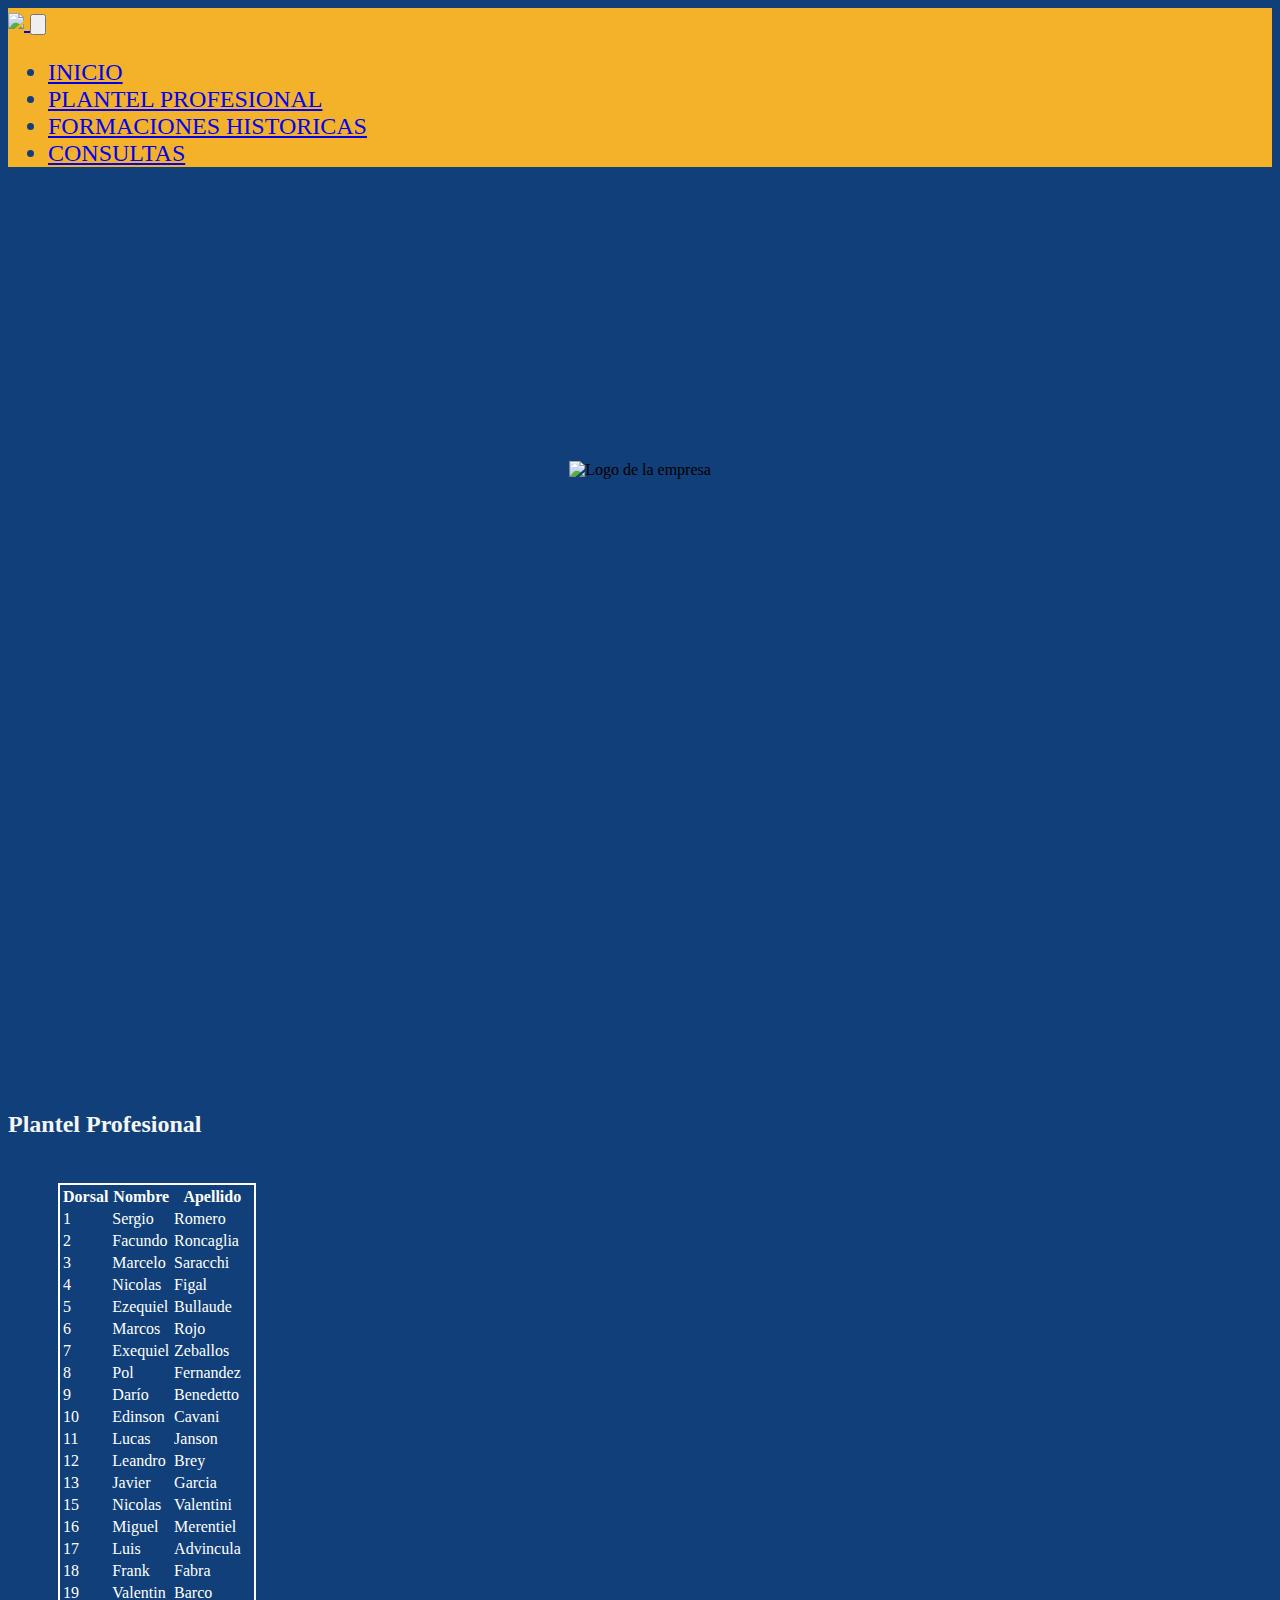
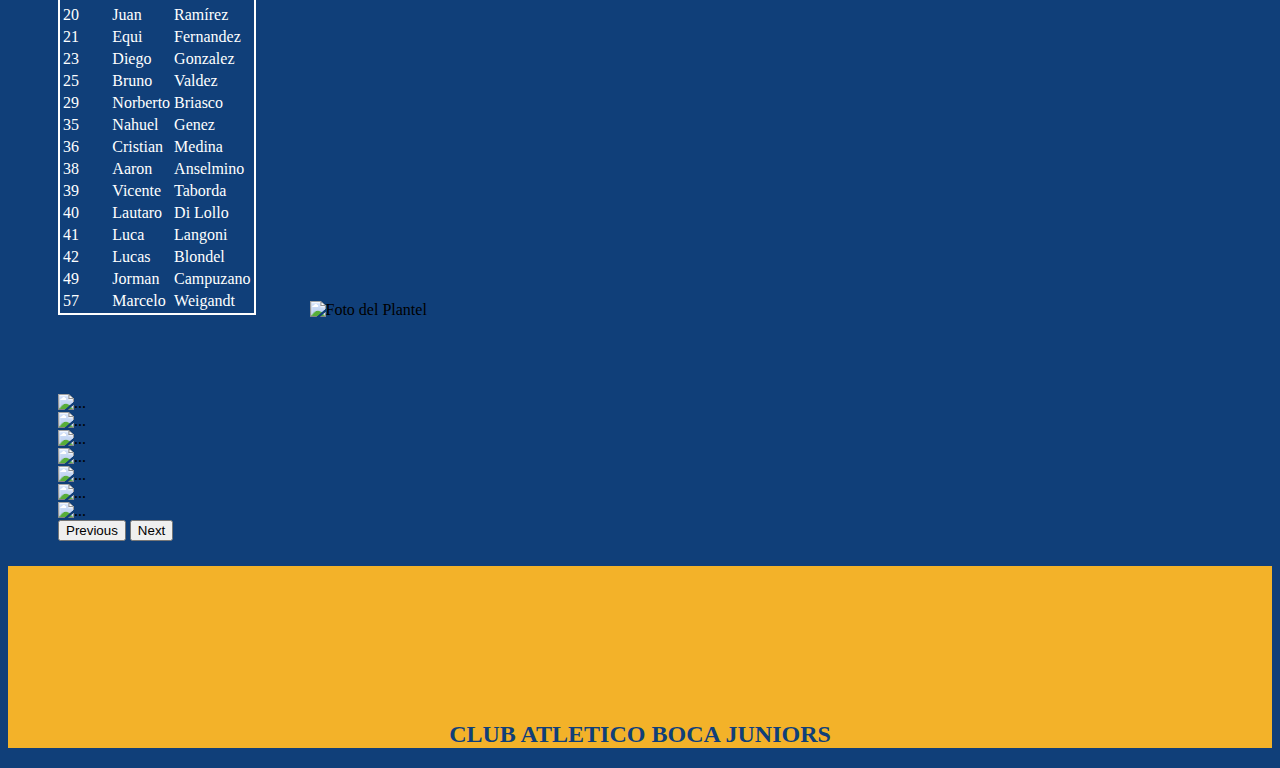
==== index.html @ fd546c34 "2oiwfpoq" ====
<!DOCTYPE html>
<html lang="en">
<head>
    <meta charset="UTF-8">
    <meta name="viewport" content="width=device-width, initial-scale=1.0">
    <title>Document</title>
    <link href="https://cdn.jsdelivr.net/npm/bootstrap@5.3.2/dist/css/bootstrap.min.css" rel="stylesheet" integrity="sha384-T3c6CoIi6uLrA9TneNEoa7RxnatzjcDSCmG1MXxSR1GAsXEV/Dwwykc2MPK8M2HN" crossorigin="anonymous">
    <link rel="preconnect" href="https://fonts.googleapis.com">
    <link rel="preconnect" href="https://fonts.gstatic.com" crossorigin>
    <link href="https://fonts.googleapis.com/css2?family=Bevan&display=swap" rel="stylesheet">
    <link rel="stylesheet" href="Style.css">
    <script src="https://kit.fontawesome.com/20dbc68d3e.js" crossorigin="anonymous"></script>
</head>
<body>
    <header>
        <nav class="navbar navbar-expand-lg #f3b229" id="navegador">
            <div class="container-fluid">
              <a class="navbar-brand" href="./index.html" aria-current="page">
                <img src="https://logodownload.org/wp-content/uploads/2016/10/boca-juniors-logo-escudo-0.png" width="60px"> </a>
              <button class="navbar-toggler" type="button" data-bs-toggle="collapse" data-bs-target="#navbarNavDropdown" aria-controls="navbarNavDropdown" aria-expanded="false" aria-label="Toggle navigation">
                <span class="navbar-toggler-icon"> <img src="" alt="" class="icono"></span>
              </button>
              <div class="collapse navbar-collapse" id="navbarNavDropdown">
                <ul class="navbar-nav" id="lista">
                  <li class="nav-item">
                    <a class="nav-link" href="#titulo">INICIO</a>
                  </li>
                  <li class="nav-item">
                    <a class="nav-link" href="#TabladeJugadores">PLANTEL PROFESIONAL</a>
                  </li>
                  <li class="nav-item">
                    <a class="nav-link" href="#carouselExampleAutoplaying">FORMACIONES HISTORICAS</a>
                  </li>
                  <li class="nav-item">
                    <a class="nav-link" href="#contacto" >CONSULTAS</a>
                  </li>
                </ul>
              </div>
            </div>
          </nav>
          
    </header>
    <main>
        

        <div id="inicio" class="video-container">
          <video autoplay loop muted>
            <source src="La Bombonera - Drone FPV.mp4" type="video/mp4">
          </video>
          <img src="https://logodownload.org/wp-content/uploads/2016/10/boca-juniors-logo-escudo-0.png" alt="Logo de la empresa" class="escudoboca">
        <div class="content">
        </div>
        </div>
        

        <h2>Plantel Profesional</h2> 
        <div id="TabladeJugadores">
          
            <table id="tablajugadores">
                <tr>
                    <th>Dorsal</th>
                    <th>Nombre</th>
                    <th>Apellido</th>
                </tr>
                <tr>
                    <td>1</td>
                    <td>Sergio</td>
                    <td>Romero</td>
                </tr>
                <tr>
                    <td>2</td>
                    <td>Facundo</td>
                    <td>Roncaglia</td>
                </tr>
                <tr>
                    <td>3</td>
                    <td>Marcelo</td>
                    <td>Saracchi</td>
                </tr>
                <tr>
                    <td>4</td>
                    <td>Nicolas</td>
                    <td>Figal</td>
                </tr>
                <tr>
                    <td>5</td>
                    <td>Ezequiel</td>
                    <td>Bullaude</td>
                </tr>
                <tr>
                    <td>6</td>
                    <td>Marcos</td>
                    <td>Rojo</td>
                </tr>
                <tr>
                    <td>7</td>
                    <td>Exequiel</td>
                    <td>Zeballos</td>
                </tr>
                <tr>
                    <td>8</td>
                    <td>Pol</td>
                    <td>Fernandez</td>
                </tr>
                <tr>
                    <td>9</td>
                    <td>Darío</td>
                    <td>Benedetto</td>
                </tr>
                <tr>
                    <td>10</td>
                    <td>Edinson</td>
                    <td>Cavani</td>
                </tr>
                <tr>
                    <td>11</td>
                    <td>Lucas</td>
                    <td>Janson</td>
                </tr>
                <tr>
                    <td>12</td>
                    <td>Leandro</td>
                    <td>Brey</td>
                </tr>
                <tr>
                    <td>13</td>
                    <td>Javier</td>
                    <td>Garcia</td>
                </tr>
                <tr>
                    <td>15</td>
                    <td>Nicolas</td>
                    <td>Valentini</td>
                </tr>
                <tr>
                    <td>16</td>
                    <td>Miguel</td>
                    <td>Merentiel</td>
                </tr>
                <tr>
                    <td>17</td>
                    <td>Luis</td>
                    <td>Advincula</td>
                </tr>
                <tr>
                    <td>18</td>
                    <td>Frank</td>
                    <td>Fabra</td>
                </tr>
                <tr>
                    <td>19</td>
                    <td>Valentin</td>
                    <td>Barco</td>
                </tr>
                <tr>
                    <td>20</td>
                    <td>Juan</td>
                    <td>Ramírez</td>
                </tr>
                <tr>
                    <td>21</td>
                    <td>Equi</td>
                    <td>Fernandez</td>
                </tr>
                <tr>
                    <td>23</td>
                    <td>Diego</td>
                    <td>Gonzalez</td>
                </tr>
                <tr>
                    <td>25</td>
                    <td>Bruno</td>
                    <td>Valdez</td>
                </tr>
                <tr>
                    <td>29</td>
                    <td>Norberto</td>
                    <td>Briasco</td>
                </tr>
                <tr>
                    <td>35</td>
                    <td>Nahuel</td>
                    <td>Genez</td>
                </tr>
                <tr>
                    <td>36</td>
                    <td>Cristian</td>
                    <td>Medina</td>
                </tr>
                <tr>
                    <td>38</td>
                    <td>Aaron</td>
                    <td>Anselmino</td>
                </tr>
                <tr>
                    <td>39</td>
                    <td>Vicente</td>
                    <td>Taborda</td>
                </tr>
                <tr>
                    <td>40</td>
                    <td>Lautaro</td>
                    <td>Di Lollo</td>
                </tr>
                <tr>
                    <td>41</td>
                    <td>Luca</td>
                    <td>Langoni</td>
                </tr>
                <tr>
                    <td>42</td>
                    <td>Lucas</td>
                    <td>Blondel</td>
                </tr>
                <tr>
                    <td>49</td>
                    <td>Jorman</td>
                    <td>Campuzano</td>
                </tr>
                <tr>
                    <td>57</td>
                    <td>Marcelo</td>
                    <td>Weigandt</td>
                </tr>
            </table>
        </div>
     
        <!DOCTYPE html>
        <html>
        <head>
            <link rel="stylesheet" type="text/css" href="estilos.css">
        </head>

      
        </html>
        
        
        <div id="fotoplantel">
            <img src="https://image-service.onefootball.com/transform?w=280&h=210&dpr=2&image=https%3A%2F%2Fwww.vermouth-deportivo.com.ar%2Fwp-content%2Fuploads%2F2023%2F08%2Fboca-juniors-v-nacional-copa-conmebol-libertadores-2023-2-scaled.jpg" width="75%" alt="Foto del Plantel">
        </div>
           

        <div id="carouselExampleAutoplaying" class="carousel slide" data-bs-ride="carousel">
            <div class="carousel-inner">
              <div class="carousel-item active">
                <img src="https://cdn.conmebol.com/wp-content/uploads/2015/09/boca-1977_0.jpg" class="d-block w-100" alt="...">
              </div>
              <div class="carousel-item">
                <img src="https://i.pinimg.com/1200x/3f/75/dc/3f75dc96155edd0bbe3c5abb3e5bf4a8.jpg" class="d-block w-100" alt="...">
              </div>
              <div class="carousel-item">
                <img src="https://i.pinimg.com/736x/7d/07/ef/7d07effb9e23d134e945b3466b93e6ca.jpg" class="d-block w-100" alt="...">
              </div>
              <div class="carousel-item">
                <img src="https://images.clarin.com/2019/11/28/los-titulares-de-boca-ante___1dLAJt5g_720x0__1.jpg" class="d-block w-100" alt="...">
              </div>
              <div class="carousel-item">
                <img src="https://i.pinimg.com/originals/03/0d/3e/030d3e77a7a8af633bf77189cc0f2a84.jpg" class="d-block w-100" alt="...">
              </div>
              <div class="carousel-item">
                <img src="https://www.cronica.com.ar/__export/1593629869973/sites/cronica/img/2020/07/01/dw48lktxgaa8uz8_crop1593629869391.jpg_675828847.jpg" class="d-block w-100" alt="...">
              </div>
              <div class="carousel-item">
                <img src="https://www.ole.com.ar/2018/03/31/Hyvaha05G_1200x630.jpg" class="d-block w-100" alt="...">
              </div>
            </div>
            <button class="carousel-control-prev" type="button" data-bs-target="#carouselExampleAutoplaying" data-bs-slide="prev">
              <span class="carousel-control-prev-icon" aria-hidden="true"></span>
              <span class="visually-hidden">Previous</span>
            </button>
            <button class="carousel-control-next" type="button" data-bs-target="#carouselExampleAutoplaying" data-bs-slide="next">
              <span class="carousel-control-next-icon" aria-hidden="true"></span>
              <span class="visually-hidden">Next</span>
            </button>
          </div>


    </main>
    <footer id="Footer">
        

        <div class="redes-conteiner">
          <ul>
            <li>
              <a href="https://www.instagram.com/bocajrsoficial/" target="_blank" class="instagram">
                <i class="fa-brands fa-instagram"></i>
              </a>
            </li>
            <li>
              <a href="https://www.facebook.com/BocaJuniors/?locale=es_LA" target="_blank" class="facebook">
                <i class="fa-brands fa-facebook-f"></i>
              </a>
            </li>
            <li>
              <a href="https://web.whatsapp.com/" target="_blank" class="whatsapp">
                <i class="fa-brands fa-whatsapp"></i>
              </a>
            </li>
            <li>
              <a href="https://twitter.com/BocaJrsOficial?ref_src=twsrc%5Egoogle%7Ctwcamp%5Eserp%7Ctwgr%5Eauthor" target="_blank" class="twitter">
                <i class="fa-brands fa-twitter"></i>
              </a>
            </li>
          </ul>
        </div>
        <h2 class="titulo-final">CLUB ATLETICO BOCA JUNIORS</h2>
      </footer>
    </body>

    </footer>



    <script src="https://cdn.jsdelivr.net/npm/bootstrap@5.3.2/dist/js/bootstrap.bundle.min.js" integrity="sha384-C6RzsynM9kWDrMNeT87bh95OGNyZPhcTNXj1NW7RuBCsyN/o0jlpcV8Qyq46cDfL" crossorigin="anonymous"></script>
</body>


</html>
---- Style.css ----
body {background-color: #103f79;}

.navbar navbar-expand-lg #f3b229 {
    color:#103f79
    

}

.video-container {
    position: relative;
    width: 100%;
    height: 100vh;
    overflow: hidden;
}

.escudoboca {
    position: absolute;
    height: 40%;
    top: 50%;
    left: 50%;
    transform: translate(-50%, -50%);
    z-index: 1;
}




.container-fluid {
    
    color:#103f79 ;
    font-size:x-large;
    
    
} 

h2 {color: whitesmoke}

h3 {color:#103f79 }


#tablajugadores {
    color: white;
    border: 2px solid white;
    margin-top: 25px;
}




#Copa1977:hover {
    transform: scale(1.1); /* Agrega un efecto de escala al pasar el cursor sobre el botón */

    }

#Copa1977 {
    padding-left: 50px;
}

#Copa1978:hover {
    transform: scale(1.1);
}


#tresfotos { 
    margin-left: 50px;
}
label {color:whitesmoke}

#TabladeJugadores {
    padding-left: 50px;
    display: inline-block;
}


  
  
 

.contenedor {
    position: relative;
    width: 300px; /* Ajusta el ancho y el alto según tus necesidades */
    height: 200px;
    overflow: hidden;
}

.imagen {
    width: 100%;
    height: 100%;
    transition: transform 0.3s;
}

.texto {
    position: absolute;
    top: 0;
    left: 0;
    width: 100%;
    height: 100%;
    background: #0074D9; /* Fondo azul */
    color: #fff; /* Letra en blanco */
    display: flex;
    align-items: center;
    justify-content: center;
    opacity: 0;
    transition: opacity 0.3s;
}

.contenedor:hover .imagen {
    transform: scale(1.1); /* Cambia la escala de la imagen al 110% en el hover */
}

.contenedor:hover .texto {
    opacity: 1; /* Muestra el texto en hover */
}


#fotoplantel {
    display: inline-block;
    margin-left: 50px;
    margin-top: 50px;
    margin-bottom: 50px;
}

#textoFormaciones {
    color: #f3b229;

}

.carousel > .carousel-inner > .carousel-item > img{
    width:150px; /* Yeap you can change the width and height*/
    height:500px;


}

#carouselExampleAutoplaying {
    margin-top: 25px;
    margin-left: 50px;
    margin-right: 50px;
    margin-bottom: 25px;
}

#Footer {
    background-color: #f3b229;
    color: #103f79;
    

}

.lista-redes-sociales {
        color: #103f79;

}



.navbar {
    background-color: #f3b229;
}


.titulo-final{
    text-align: center;
    color: #103f79;
}

:root{
    --facebook: #3b5999;
    --instagram: #e4405f;
    --whatsapp: #25d366;
    --twitter:  #1DA1F2;
}

.redes-conteiner{
    display: flex;
    height: 15vh;
    align-items: center;
    justify-content: center;
    align-content: space-around;
}

.redes-conteiner ul li{
    display: inline-block;
    margin: 0 5px;
    width:50px;
    height:50px;
    text-align: center;
}

.redes-conteiner ul li a{
    display: block;
    padding: 0 10px;
    background: #103f79;
    color:#f3b229;
    line-height: 50px;
    font-size: 25px;
    box-shadow: 0 3px 5px 0 rgba(0,0,0,.2);
    transition: .2s;

}

.redes-conteiner ul:hover a{
    filter:blur(2px);
}

.redes-conteiner ul li a:hover{
    transform: translateY(-3px)scale(1.05);
    box-shadow: 0 5px 5px 0 rgba(0,0,0,.4);
    filter: none;
}

.redes-conteiner ul li .facebook:hover{
    background: var(--facebook);
}
.redes-conteiner ul li .instagram:hover{
    background: var(--instagram);
}
.redes-conteiner ul li .whatsapp:hover{
    background: var(--whatsapp);
}
.redes-conteiner ul li .twitter:hover{
    background: var(--twitter);
}

.mail{
    text-decoration: none;
    color: #FAFAFA;
}
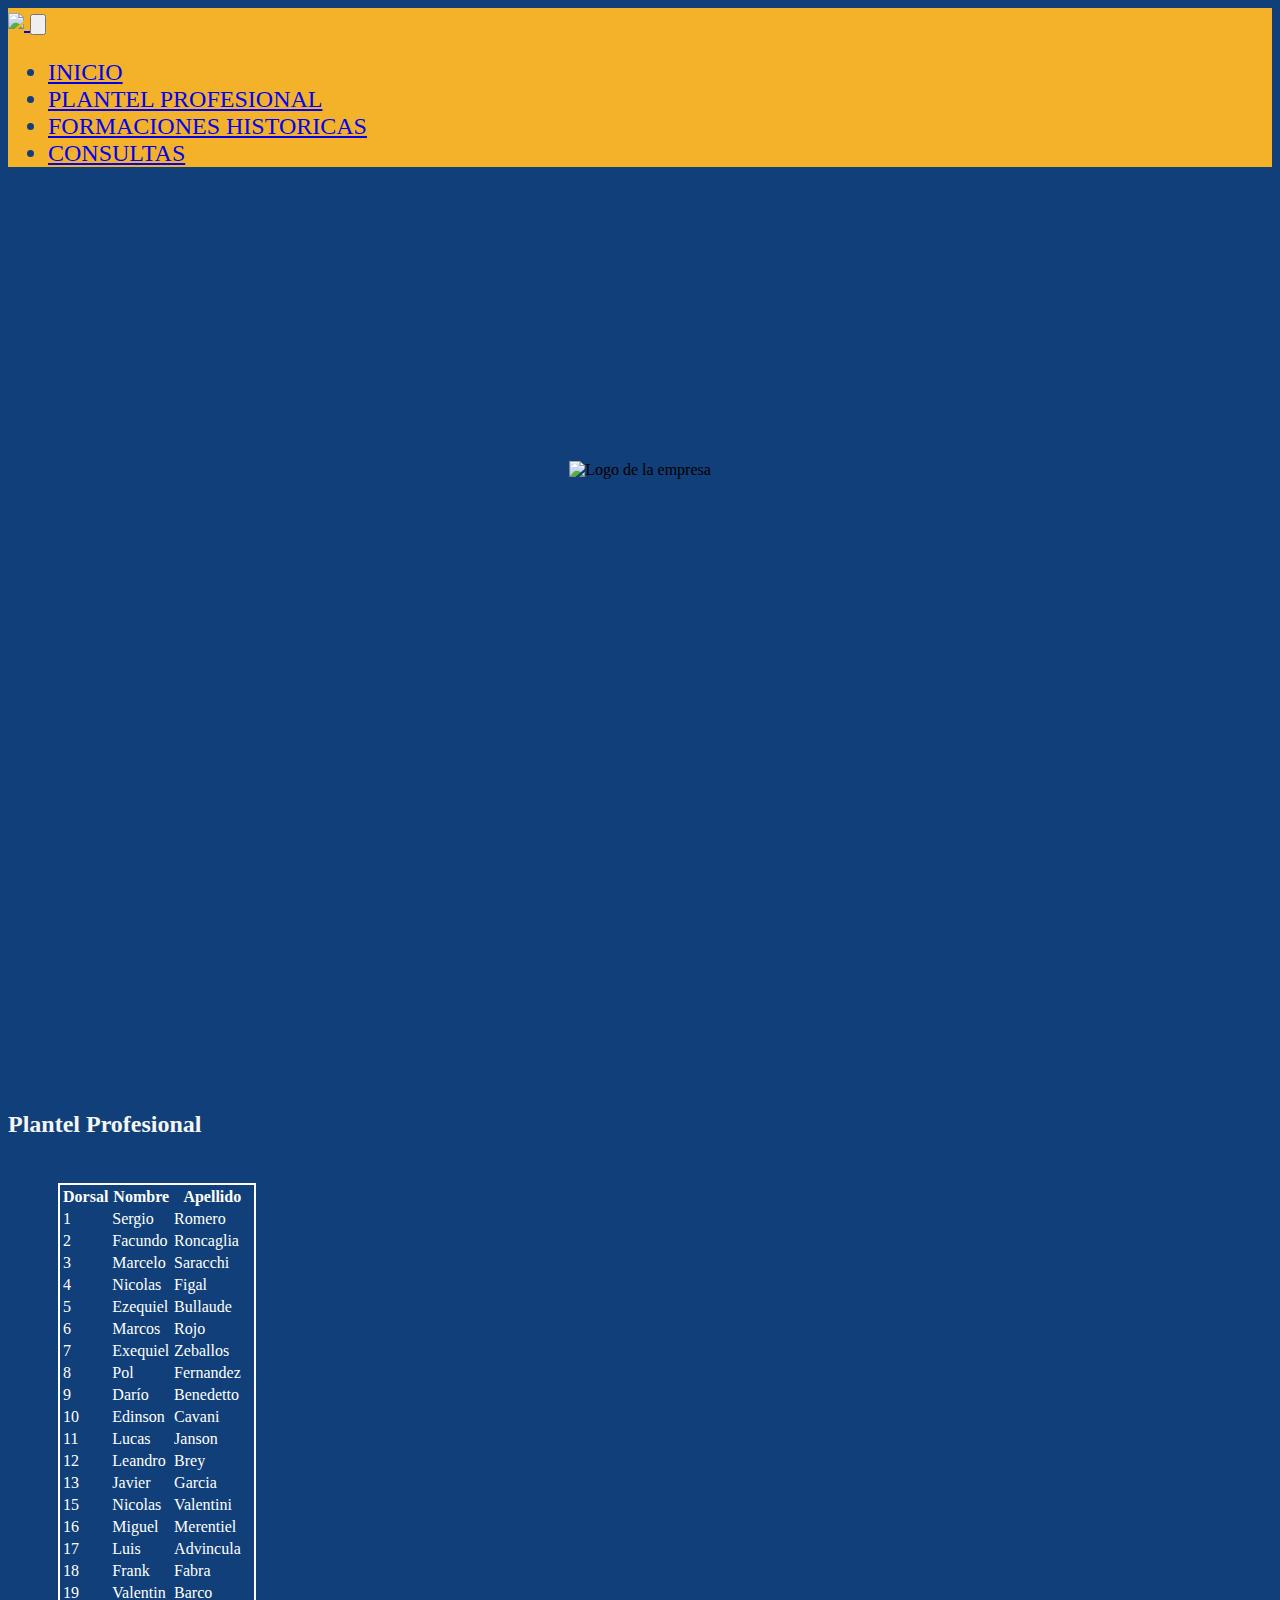
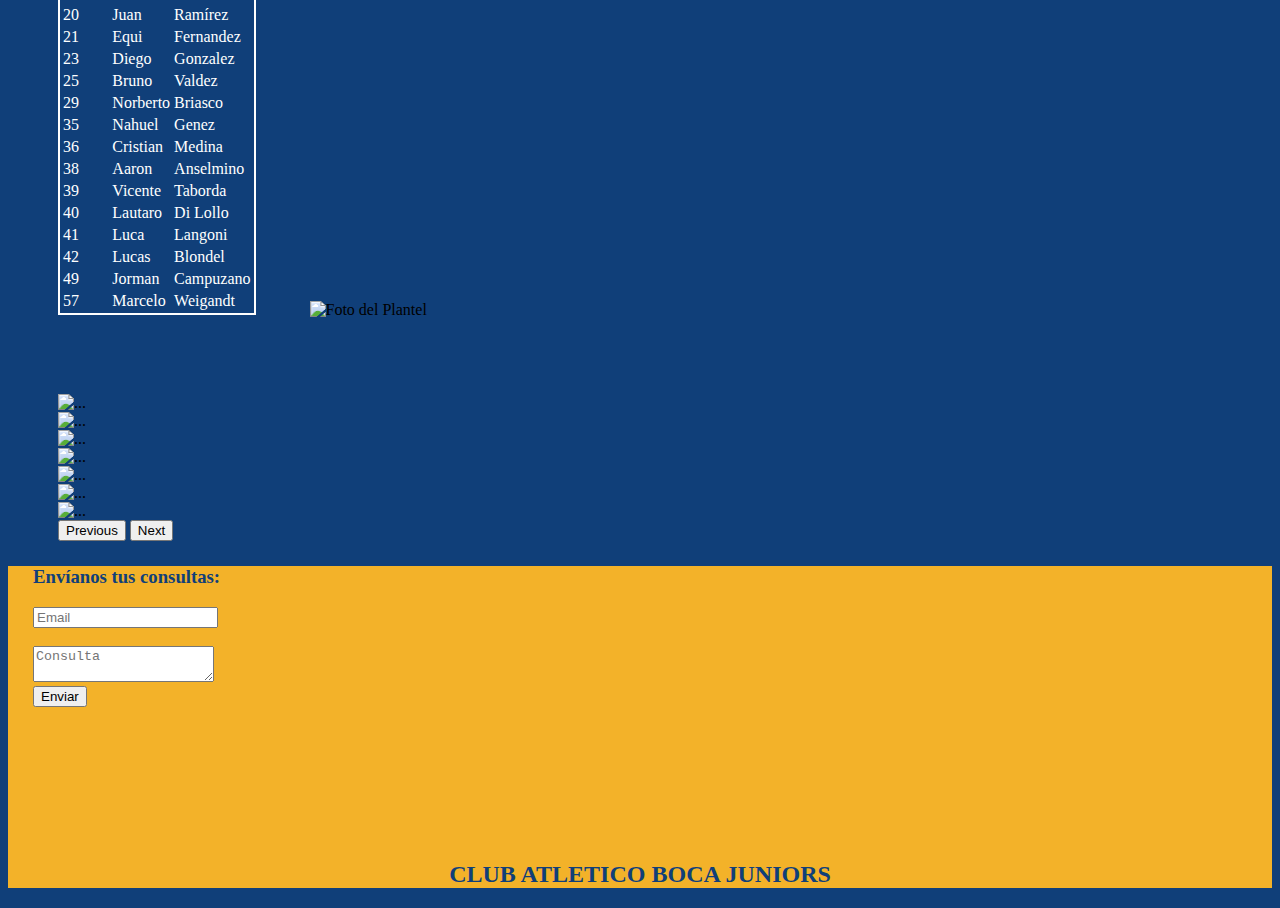
==== commit 68db2242: "wefasf" ====
--- a/index.html
+++ b/index.html
@@ -277,7 +277,20 @@
 
     </main>
     <footer id="Footer">
-        
+      <div class="consultas">
+      <h3>Envíanos tus consultas:</h3>
+      <form>
+        
+        <div class="form-group">
+          <input type="email" class="form-control" placeholder="Email">
+        </div>
+        <br>
+        <div class="form-group">
+          <textarea class="form-control" placeholder="Consulta"></textarea>
+        </div>
+        <button type="submit" class="btn btn-primary">Enviar</button>
+      </form>
+    </div>
 
         <div class="redes-conteiner">
           <ul>
--- a/Style.css
+++ b/Style.css
@@ -47,24 +47,8 @@
 
 
 
-#Copa1977:hover {
-    transform: scale(1.1); /* Agrega un efecto de escala al pasar el cursor sobre el botón */
-
-    }
-
-#Copa1977 {
-    padding-left: 50px;
-}
-
-#Copa1978:hover {
-    transform: scale(1.1);
-}
-
-
-#tresfotos { 
-    margin-left: 50px;
-}
-label {color:whitesmoke}
+
+
 
 #TabladeJugadores {
     padding-left: 50px;
@@ -125,6 +109,11 @@
 
 }
 
+.consultas{
+    margin-left: 25px;
+    margin-right: 25px;
+}
+
 .carousel > .carousel-inner > .carousel-item > img{
     width:150px; /* Yeap you can change the width and height*/
     height:500px;
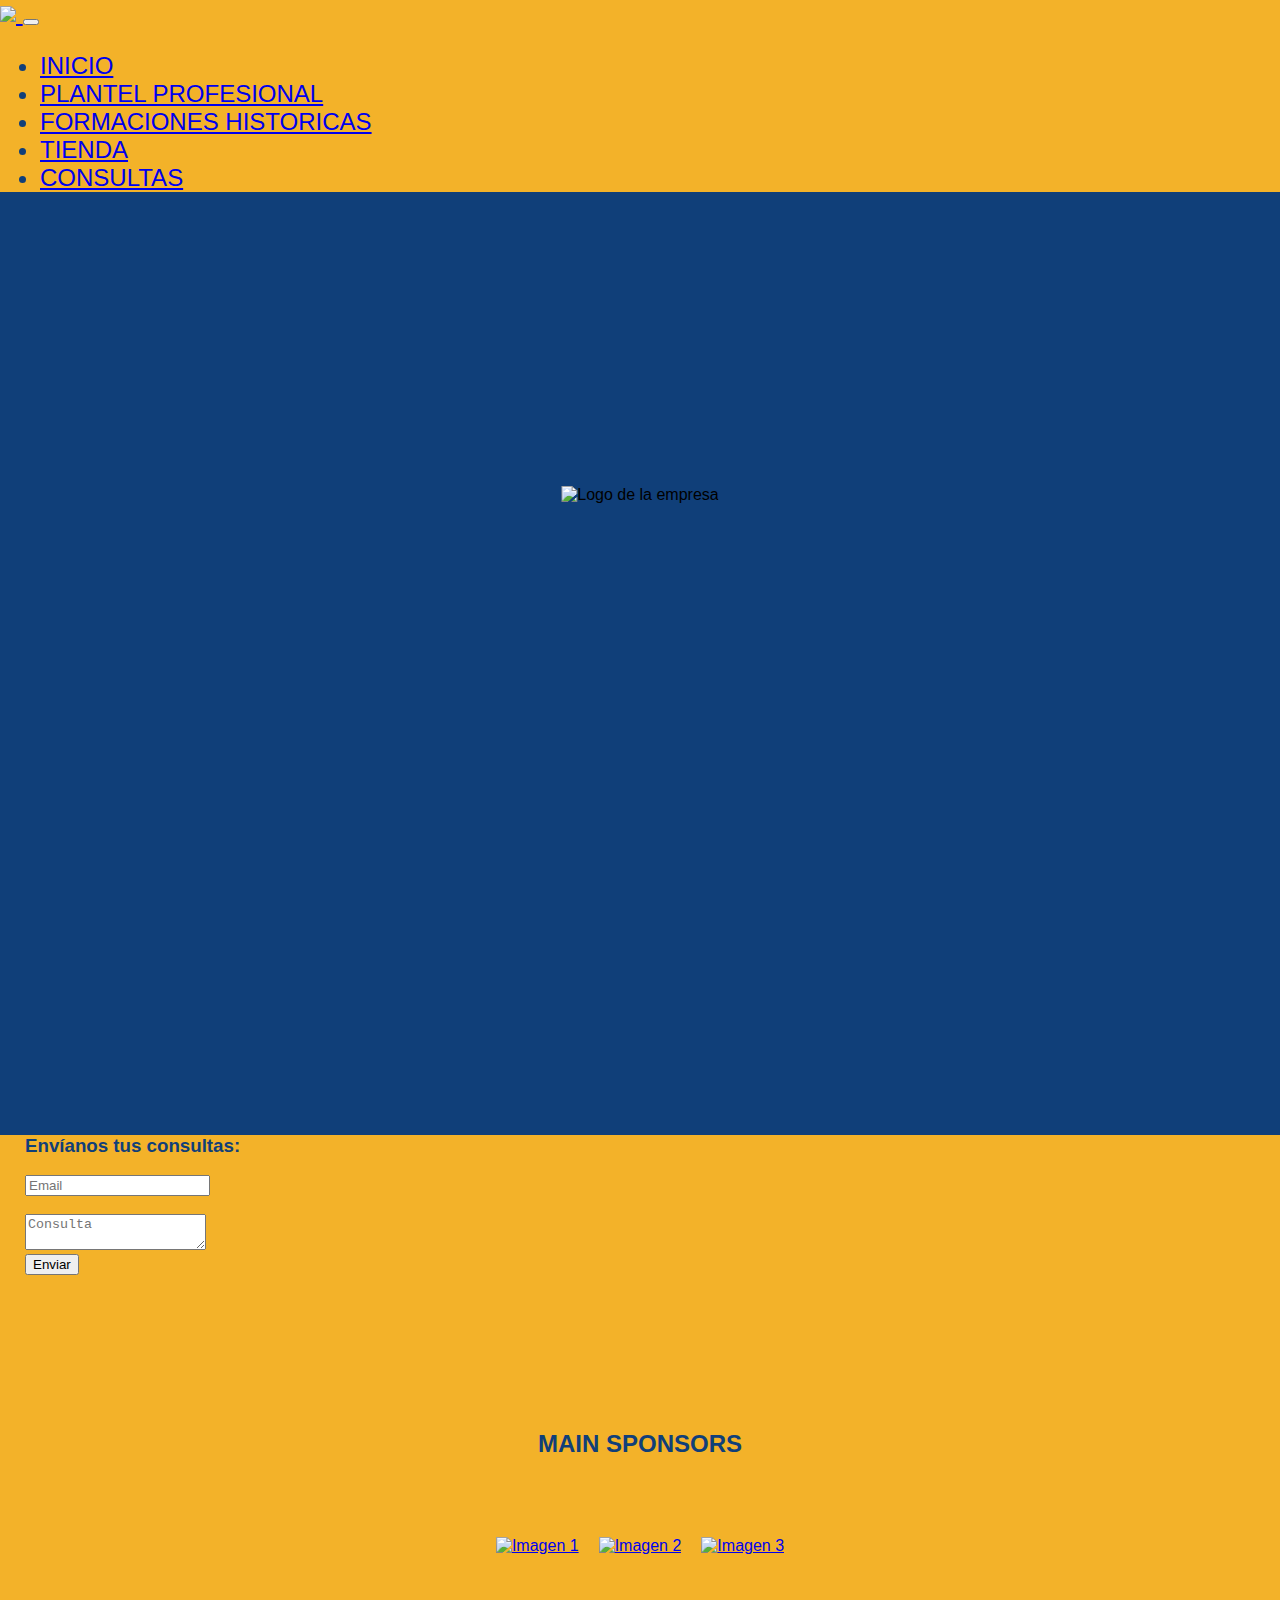
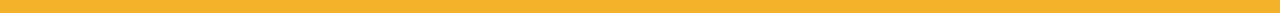
==== commit fa33f486: "bocabocaboca" ====
--- a/index.html
+++ b/index.html
@@ -1,5 +1,7 @@
 <!DOCTYPE html>
 <html lang="en">
+
+
 <head>
     <meta charset="UTF-8">
     <meta name="viewport" content="width=device-width, initial-scale=1.0">
@@ -11,33 +13,40 @@
     <link rel="stylesheet" href="Style.css">
     <script src="https://kit.fontawesome.com/20dbc68d3e.js" crossorigin="anonymous"></script>
 </head>
+
 <body>
     <header>
-        <nav class="navbar navbar-expand-lg #f3b229" id="navegador">
-            <div class="container-fluid">
-              <a class="navbar-brand" href="./index.html" aria-current="page">
-                <img src="https://logodownload.org/wp-content/uploads/2016/10/boca-juniors-logo-escudo-0.png" width="60px"> </a>
-              <button class="navbar-toggler" type="button" data-bs-toggle="collapse" data-bs-target="#navbarNavDropdown" aria-controls="navbarNavDropdown" aria-expanded="false" aria-label="Toggle navigation">
-                <span class="navbar-toggler-icon"> <img src="" alt="" class="icono"></span>
-              </button>
-              <div class="collapse navbar-collapse" id="navbarNavDropdown">
-                <ul class="navbar-nav" id="lista">
-                  <li class="nav-item">
-                    <a class="nav-link" href="#titulo">INICIO</a>
-                  </li>
-                  <li class="nav-item">
-                    <a class="nav-link" href="#TabladeJugadores">PLANTEL PROFESIONAL</a>
-                  </li>
-                  <li class="nav-item">
-                    <a class="nav-link" href="#carouselExampleAutoplaying">FORMACIONES HISTORICAS</a>
-                  </li>
-                  <li class="nav-item">
-                    <a class="nav-link" href="#contacto" >CONSULTAS</a>
-                  </li>
-                </ul>
-              </div>
-            </div>
-          </nav>
+      <nav class="navbar navbar-expand-md #f3b229" id="navegador">
+        <div class="container-fluid">
+          <a class="navbar-brand" href="./index.html" aria-current="page">
+            <img src="https://logodownload.org/wp-content/uploads/2016/10/boca-juniors-logo-escudo-0.png" width="40px">
+          </a>
+          <button class="navbar-toggler" type="button" data-bs-toggle="collapse" data-bs-target="#navbarNavDropdown" aria-controls="navbarNavDropdown" aria-expanded="false" aria-label="Toggle navigation">
+            <span class="navbar-toggler-icon"></span>
+          </button>
+          <div class="collapse navbar-collapse" id="navbarNavDropdown">
+            <ul class="navbar-nav">
+              <li class="nav-item">
+                <a class="nav-link" href="#titulo">INICIO</a>
+              </li>
+              <li class="nav-item">
+                <a class="nav-link" href="plantel.html">PLANTEL PROFESIONAL</a>
+              </li>
+              <li class="nav-item">
+                <a class="nav-link" href="formaciones.html">FORMACIONES HISTORICAS</a>
+              </li>
+              <li class="nav-item">
+                <a class="nav-link" href="tienda.html">TIENDA</a>
+              </li>
+              <li class="nav-item">
+                <a class="nav-link" href="#contacto">CONSULTAS</a>
+              </li>
+            </ul>
+          </div>
+        </div>
+      </nav>
+      
+      
           
     </header>
     <main>
@@ -53,178 +62,7 @@
         </div>
         
 
-        <h2>Plantel Profesional</h2> 
-        <div id="TabladeJugadores">
-          
-            <table id="tablajugadores">
-                <tr>
-                    <th>Dorsal</th>
-                    <th>Nombre</th>
-                    <th>Apellido</th>
-                </tr>
-                <tr>
-                    <td>1</td>
-                    <td>Sergio</td>
-                    <td>Romero</td>
-                </tr>
-                <tr>
-                    <td>2</td>
-                    <td>Facundo</td>
-                    <td>Roncaglia</td>
-                </tr>
-                <tr>
-                    <td>3</td>
-                    <td>Marcelo</td>
-                    <td>Saracchi</td>
-                </tr>
-                <tr>
-                    <td>4</td>
-                    <td>Nicolas</td>
-                    <td>Figal</td>
-                </tr>
-                <tr>
-                    <td>5</td>
-                    <td>Ezequiel</td>
-                    <td>Bullaude</td>
-                </tr>
-                <tr>
-                    <td>6</td>
-                    <td>Marcos</td>
-                    <td>Rojo</td>
-                </tr>
-                <tr>
-                    <td>7</td>
-                    <td>Exequiel</td>
-                    <td>Zeballos</td>
-                </tr>
-                <tr>
-                    <td>8</td>
-                    <td>Pol</td>
-                    <td>Fernandez</td>
-                </tr>
-                <tr>
-                    <td>9</td>
-                    <td>Darío</td>
-                    <td>Benedetto</td>
-                </tr>
-                <tr>
-                    <td>10</td>
-                    <td>Edinson</td>
-                    <td>Cavani</td>
-                </tr>
-                <tr>
-                    <td>11</td>
-                    <td>Lucas</td>
-                    <td>Janson</td>
-                </tr>
-                <tr>
-                    <td>12</td>
-                    <td>Leandro</td>
-                    <td>Brey</td>
-                </tr>
-                <tr>
-                    <td>13</td>
-                    <td>Javier</td>
-                    <td>Garcia</td>
-                </tr>
-                <tr>
-                    <td>15</td>
-                    <td>Nicolas</td>
-                    <td>Valentini</td>
-                </tr>
-                <tr>
-                    <td>16</td>
-                    <td>Miguel</td>
-                    <td>Merentiel</td>
-                </tr>
-                <tr>
-                    <td>17</td>
-                    <td>Luis</td>
-                    <td>Advincula</td>
-                </tr>
-                <tr>
-                    <td>18</td>
-                    <td>Frank</td>
-                    <td>Fabra</td>
-                </tr>
-                <tr>
-                    <td>19</td>
-                    <td>Valentin</td>
-                    <td>Barco</td>
-                </tr>
-                <tr>
-                    <td>20</td>
-                    <td>Juan</td>
-                    <td>Ramírez</td>
-                </tr>
-                <tr>
-                    <td>21</td>
-                    <td>Equi</td>
-                    <td>Fernandez</td>
-                </tr>
-                <tr>
-                    <td>23</td>
-                    <td>Diego</td>
-                    <td>Gonzalez</td>
-                </tr>
-                <tr>
-                    <td>25</td>
-                    <td>Bruno</td>
-                    <td>Valdez</td>
-                </tr>
-                <tr>
-                    <td>29</td>
-                    <td>Norberto</td>
-                    <td>Briasco</td>
-                </tr>
-                <tr>
-                    <td>35</td>
-                    <td>Nahuel</td>
-                    <td>Genez</td>
-                </tr>
-                <tr>
-                    <td>36</td>
-                    <td>Cristian</td>
-                    <td>Medina</td>
-                </tr>
-                <tr>
-                    <td>38</td>
-                    <td>Aaron</td>
-                    <td>Anselmino</td>
-                </tr>
-                <tr>
-                    <td>39</td>
-                    <td>Vicente</td>
-                    <td>Taborda</td>
-                </tr>
-                <tr>
-                    <td>40</td>
-                    <td>Lautaro</td>
-                    <td>Di Lollo</td>
-                </tr>
-                <tr>
-                    <td>41</td>
-                    <td>Luca</td>
-                    <td>Langoni</td>
-                </tr>
-                <tr>
-                    <td>42</td>
-                    <td>Lucas</td>
-                    <td>Blondel</td>
-                </tr>
-                <tr>
-                    <td>49</td>
-                    <td>Jorman</td>
-                    <td>Campuzano</td>
-                </tr>
-                <tr>
-                    <td>57</td>
-                    <td>Marcelo</td>
-                    <td>Weigandt</td>
-                </tr>
-            </table>
-        </div>
-     
+      
         <!DOCTYPE html>
         <html>
         <head>
@@ -235,44 +73,10 @@
         </html>
         
         
-        <div id="fotoplantel">
-            <img src="https://image-service.onefootball.com/transform?w=280&h=210&dpr=2&image=https%3A%2F%2Fwww.vermouth-deportivo.com.ar%2Fwp-content%2Fuploads%2F2023%2F08%2Fboca-juniors-v-nacional-copa-conmebol-libertadores-2023-2-scaled.jpg" width="75%" alt="Foto del Plantel">
-        </div>
+      
            
 
-        <div id="carouselExampleAutoplaying" class="carousel slide" data-bs-ride="carousel">
-            <div class="carousel-inner">
-              <div class="carousel-item active">
-                <img src="https://cdn.conmebol.com/wp-content/uploads/2015/09/boca-1977_0.jpg" class="d-block w-100" alt="...">
-              </div>
-              <div class="carousel-item">
-                <img src="https://i.pinimg.com/1200x/3f/75/dc/3f75dc96155edd0bbe3c5abb3e5bf4a8.jpg" class="d-block w-100" alt="...">
-              </div>
-              <div class="carousel-item">
-                <img src="https://i.pinimg.com/736x/7d/07/ef/7d07effb9e23d134e945b3466b93e6ca.jpg" class="d-block w-100" alt="...">
-              </div>
-              <div class="carousel-item">
-                <img src="https://images.clarin.com/2019/11/28/los-titulares-de-boca-ante___1dLAJt5g_720x0__1.jpg" class="d-block w-100" alt="...">
-              </div>
-              <div class="carousel-item">
-                <img src="https://i.pinimg.com/originals/03/0d/3e/030d3e77a7a8af633bf77189cc0f2a84.jpg" class="d-block w-100" alt="...">
-              </div>
-              <div class="carousel-item">
-                <img src="https://www.cronica.com.ar/__export/1593629869973/sites/cronica/img/2020/07/01/dw48lktxgaa8uz8_crop1593629869391.jpg_675828847.jpg" class="d-block w-100" alt="...">
-              </div>
-              <div class="carousel-item">
-                <img src="https://www.ole.com.ar/2018/03/31/Hyvaha05G_1200x630.jpg" class="d-block w-100" alt="...">
-              </div>
-            </div>
-            <button class="carousel-control-prev" type="button" data-bs-target="#carouselExampleAutoplaying" data-bs-slide="prev">
-              <span class="carousel-control-prev-icon" aria-hidden="true"></span>
-              <span class="visually-hidden">Previous</span>
-            </button>
-            <button class="carousel-control-next" type="button" data-bs-target="#carouselExampleAutoplaying" data-bs-slide="next">
-              <span class="carousel-control-next-icon" aria-hidden="true"></span>
-              <span class="visually-hidden">Next</span>
-            </button>
-          </div>
+        
 
 
     </main>
@@ -304,11 +108,7 @@
                 <i class="fa-brands fa-facebook-f"></i>
               </a>
             </li>
-            <li>
-              <a href="https://web.whatsapp.com/" target="_blank" class="whatsapp">
-                <i class="fa-brands fa-whatsapp"></i>
-              </a>
-            </li>
+            
             <li>
               <a href="https://twitter.com/BocaJrsOficial?ref_src=twsrc%5Egoogle%7Ctwcamp%5Eserp%7Ctwgr%5Eauthor" target="_blank" class="twitter">
                 <i class="fa-brands fa-twitter"></i>
@@ -316,7 +116,25 @@
             </li>
           </ul>
         </div>
-        <h2 class="titulo-final">CLUB ATLETICO BOCA JUNIORS</h2>
+        <h2 class="titulo-final">MAIN SPONSORS</h2>
+
+        <div class="redes-conteiner">
+          <a href="https://www.directv.com.ar/comprar/tienda/category/ar_ofertas_sku">
+            <img src="https://www.bocajuniors.com.ar/rebrand/images/dtv-2023.svg?a=20231121v01" alt="Imagen 1">
+          </a>
+          
+          <a href="https://in.pba.betsson.bet.ar/boca-bono-bienvenida-deportes-out/ag/">
+            <img src="https://www.bocajuniors.com.ar/rebrand/images/logo-betsson-2023.svg?a=20231121v01" alt="Imagen 2" style="margin: 0 20px;"> 
+          </a>
+          
+          <a href="https://www.adidas.com.ar/boca_juniors?-_-ds_agid=58700005562987894&-_-ds_kid=43700050796844147-_-&af_channel=Search&af_reengagement_window=30d&c=Football-Boca_Juniors-General-B-2023&cm_mmc=AdieSEM_Google-_-Football-Boca_Juniors-General-B-2023-_-General-Boca_Juniors-X-General-_-adidas%20boca%20juniors-_--_-dv%3AeCom-_-cm_mmca1%3DAR-_-cm_mmc2%3D&gad_source=1&gclid=CjwKCAiAjfyqBhAsEiwA-UdzJC_fgsev8uwMcdTnoVNVoAGQcZSkG7NnFFXDpkbuCH1fjfE1Bh870RoCJH4QAvD_BwE&gclsrc=aw.ds&is_retargeting=true&pid=googleadwords_temp">
+            <img src="https://www.bocajuniors.com.ar/rebrand/images/logo-adidas-2023.svg?a=20231121v01" alt="Imagen 3">
+          </a>
+          
+        </div>
+
+
+        
       </footer>
     </body>
 
--- a/Style.css
+++ b/Style.css
@@ -157,6 +157,7 @@
     --instagram: #e4405f;
     --whatsapp: #25d366;
     --twitter:  #1DA1F2;
+    --directv: #1DA1F2
 }
 
 .redes-conteiner{
@@ -210,7 +211,164 @@
     background: var(--twitter);
 }
 
+
+.fotossponsors {
+    display: flex;
+    justify-content: center;
+    align-items: center;
+    height: 100vh; /* Hace que el contenedor ocupe el 100% de la altura de la pantalla */
+  }
+
+  .fotossponsors img {
+    max-width: 100%; /* Hace que la imagen sea responsiva y no se desborde del contenedor */
+    height: auto; /* Mantiene la proporción de aspecto de la imagen */
+    display: block;
+  }
+
+
+
 .mail{
     text-decoration: none;
     color: #FAFAFA;
-}+}
+
+-- plantel profesional
+
+.container {  display: grid;
+    grid-template-columns: 1fr 1fr 1fr 1fr 1fr 1fr;
+    grid-template-rows: 1fr 1fr 1fr 1fr 1fr 1fr 1fr 1fr 1fr 1fr;
+    grid-auto-columns: 1fr;
+    gap: 0px 0px;
+    grid-auto-flow: row;
+    grid-template-areas:
+      ". . . . . ."
+      ". Romero ronca saracchi figal ."
+      ". bull rojo chango pol ."
+      ". pipa cava janson brey ."
+      ". javi valentini bestia advincula ."
+      ". fabra colo ramirez equi ."
+      ". puplo valdez briassco genez ."
+      ". medina anselmino taborda di-lollo ."
+      ". langoni blondel campu weigan ."
+      ". . . . . .";
+  }
+  
+  .Romero { grid-area: Romero; }
+  
+  .ronca { grid-area: ronca; }
+  
+  .saracchi { grid-area: saracchi; }
+  
+  .figal { grid-area: figal; }
+  
+  .bull { grid-area: bull; }
+  
+  .rojo { grid-area: rojo; }
+  
+  .chango { grid-area: chango; }
+  
+  .pol { grid-area: pol; }
+  
+  .pipa { grid-area: pipa; }
+  
+  .cava { grid-area: cava; }
+  
+  .janson { grid-area: janson; }
+  
+  .brey { grid-area: brey; }
+  
+  .javi { grid-area: javi; }
+  
+  .valentini { grid-area: valentini; }
+  
+  .bestia { grid-area: bestia; }
+  
+  .advincula { grid-area: advincula; }
+  
+  .fabra { grid-area: fabra; }
+  
+  .colo { grid-area: colo; }
+  
+  .ramirez { grid-area: ramirez; }
+  
+  .equi { grid-area: equi; }
+  
+  .puplo { grid-area: puplo; }
+  
+  .valdez { grid-area: valdez; }
+  
+  .briassco { grid-area: briassco; }
+  
+  .genez { grid-area: genez; }
+  
+  .medina { grid-area: medina; }
+  
+  .anselmino { grid-area: anselmino; }
+  
+  .taborda { grid-area: taborda; }
+  
+  .di-lollo { grid-area: di-lollo; }
+  
+  .langoni { grid-area: langoni; }
+  
+  .blondel { grid-area: blondel; }
+  
+  .campu { grid-area: campu; }
+  
+  .weigan { grid-area: weigan; }
+
+
+  body {
+    margin: 0;
+    font-family: Arial, sans-serif;
+  }
+
+  
+
+  .container {
+    display: flex;
+    flex-wrap: wrap;
+    justify-content: space-around; 
+    align-items: stretch; 
+  }
+
+  .container > div {
+    flex: 1 0 calc(25% - 20px);
+    box-sizing: border-box;
+    position: relative;
+    overflow: hidden;
+  }
+
+  .container img {
+    width: 100%;
+    height: auto;
+    display: block;
+  }
+
+  .texto-superpuesto {
+    position: absolute;
+    top: 0;
+    left: 0;
+    width: 100%;
+    height: 100%;
+    display: flex;
+    flex-direction: column;
+    justify-content: center;
+    align-items: center;
+    opacity: 0;
+    color: white;
+    font-size: 16px;
+    background-color: #103f79;
+    padding: 10px;
+    border-radius: 5px;
+    transition: opacity 0.3s ease-in-out;
+    pointer-events: none; 
+  }
+
+  .container > div:hover .texto-superpuesto {
+    opacity: 85%;
+  }
+
+
+-- formaciones historicas
+
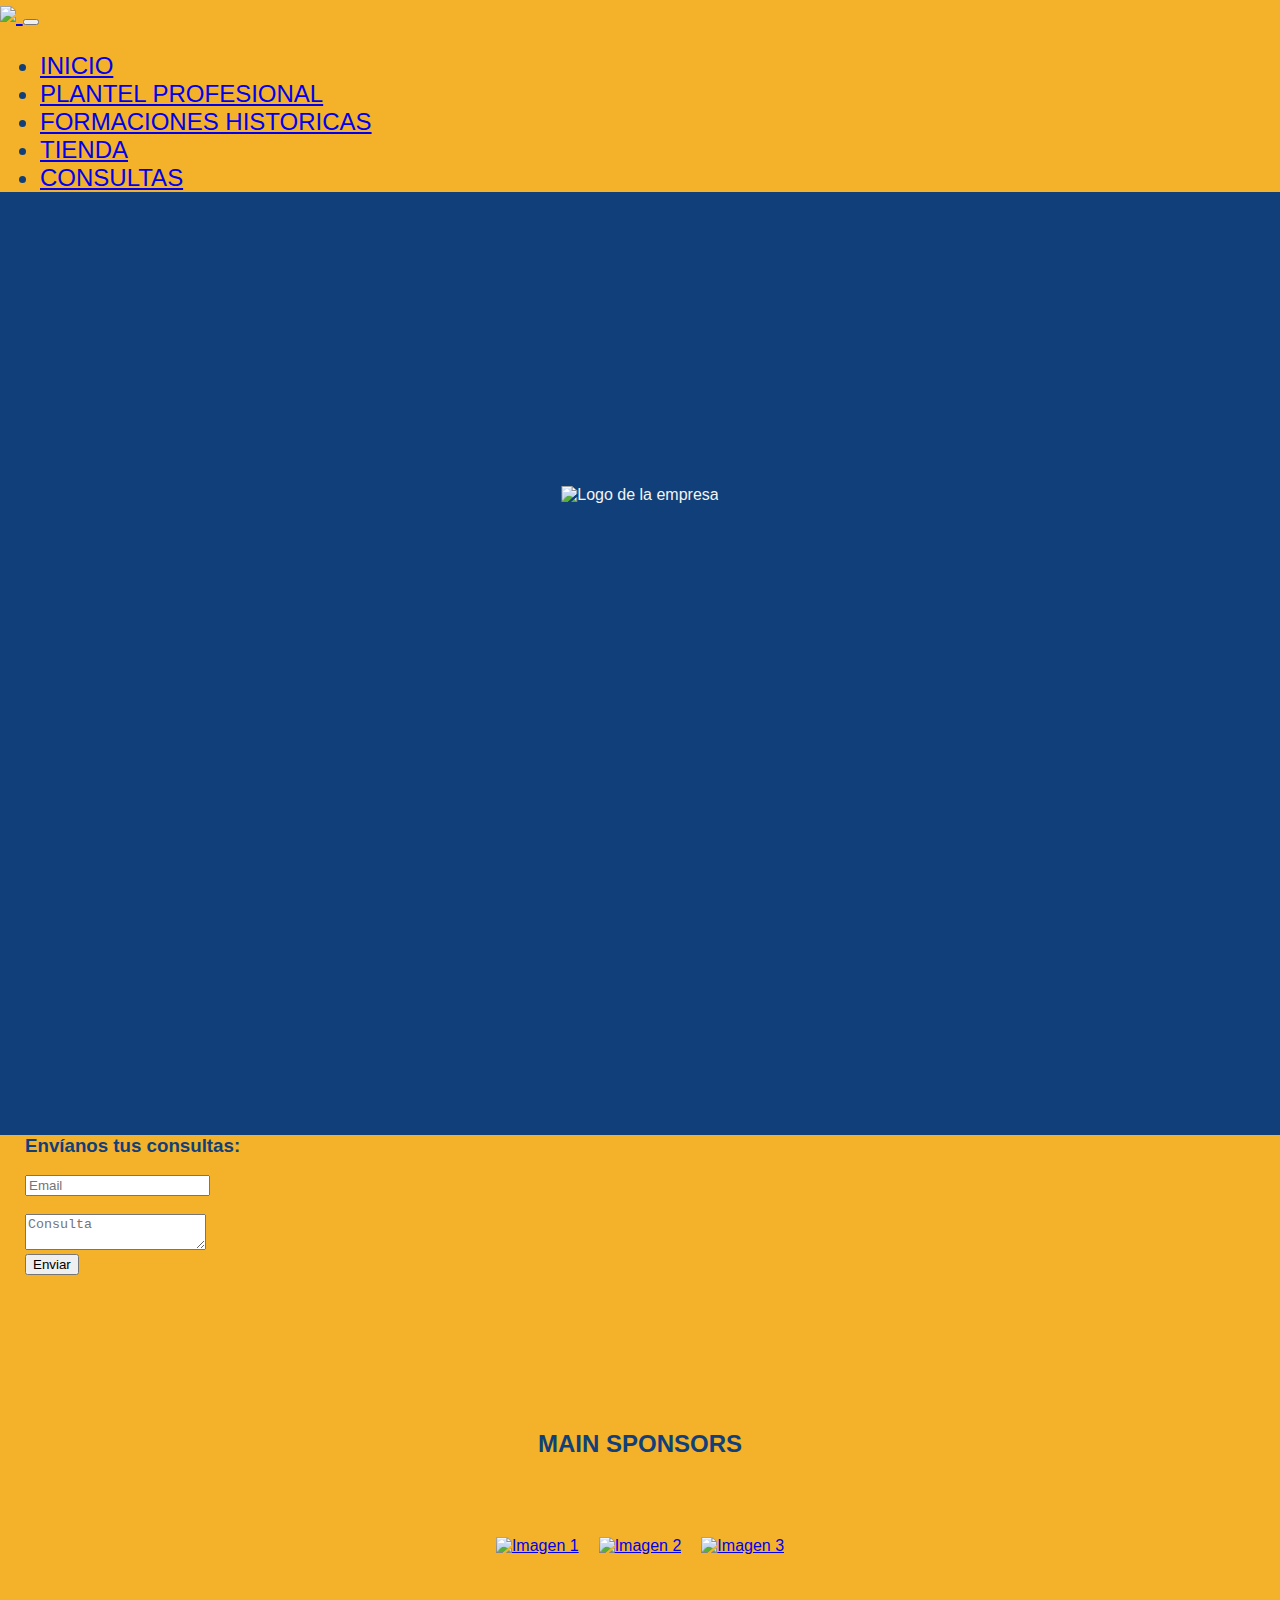
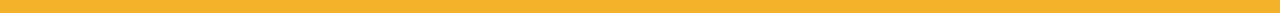
==== commit 865edefb: "efwacs" ====
--- a/index.html
+++ b/index.html
@@ -39,7 +39,7 @@
                 <a class="nav-link" href="tienda.html">TIENDA</a>
               </li>
               <li class="nav-item">
-                <a class="nav-link" href="#contacto">CONSULTAS</a>
+                <a class="nav-link" href="#footer">CONSULTAS</a>
               </li>
             </ul>
           </div>
@@ -75,9 +75,6 @@
         
       
            
-
-        
-
 
     </main>
     <footer id="Footer">
--- a/Style.css
+++ b/Style.css
@@ -126,6 +126,8 @@
     margin-left: 50px;
     margin-right: 50px;
     margin-bottom: 25px;
+    max-width: 100%;
+    margin: auto;
 }
 
 #Footer {
@@ -321,6 +323,7 @@
   body {
     margin: 0;
     font-family: Arial, sans-serif;
+    color: #f4f4f4;
   }
 
   
@@ -369,6 +372,272 @@
     opacity: 85%;
   }
 
-
--- formaciones historicas
-
+------ carrito
+
+.imgc {
+    width: 18vw;
+    height: 18vw;
+    object-fit: cover;
+    border-radius: 2vw 2vw 0vw 0vw; }
+  
+  .contenedorc{
+    display: flex;
+    justify-content: center;
+    flex-wrap: wrap;
+    gap: 5vw;
+    margin-bottom: 2vw;
+    margin-top: 2vw;
+    margin-left: 1vw;
+    margin-right: 1vw;
+  
+  }
+  
+  
+  .contenedorc>div{
+    
+      background-color: #f4f4f4;
+      border-radius: 2vw;
+  }
+  
+  .contenedorc>div:hover{
+    background-color:#f3b229 ;
+  }
+  
+  .informacion{
+    height: 15vw;
+      display: flex;
+      justify-content: center;
+      align-items: center;
+      flex-direction: column;
+      gap:1.5vw;
+  }
+  
+  .informacion>p:first-child{
+    font-family: 'Times New Roman', Times, serif;
+    font-size: 2.0vw;
+    font-weight: 300;
+    color:black
+  }
+  .informacion .precio {
+    font-size: 1.8vw;
+    font-weight: 500;
+  }
+  
+  .informacion button{
+    background-color: #103f79;
+    color:#f3b229;
+    width: 10vw;
+    height: 3.5vw;
+    border-radius: 1vw;
+    border: 1px #f3b229;
+  
+    font-size: 1.7vw;
+    font-weight: 300;
+    cursor: pointer;
+  }
+ 
+
+
+.contenedorc {
+    display: flex;
+    flex-wrap: wrap;
+    gap: 20px;
+  }
+
+  .contenedorc > div {
+    width: 300px; 
+    text-align: center;
+    margin-bottom: 20px;
+    overflow: hidden
+  }
+
+  .imgc {
+    max-width: 100%; 
+    height: auto; 
+  }
+
+  .informacion {
+    padding: 10px;
+    background-color: #f4f4f4;
+  }
+
+  .precio {
+    font-weight: bold;
+    color: #007bff;
+  }
+
+
+
+/* Estilos para los botones de agregar al carrito */
+
+
+
+#boton-carrito:hover {
+  color: #103f79 !important;
+  background-color: #f3b229 !important;
+  border: solid #103f79 1px;
+  border-radius: 8px
+}
+
+/* Estilos para el responsive */
+@media screen and (max-width: 768px) {
+  .card-img-top {
+    height: 300px;
+    object-fit: cover;
+  }
+} 
+
+
+.elemento-Carrito {
+margin: 7px;
+font-family:'Bebas Neue', sans-serif;
+color: #f4f4f4;
+
+}
+
+.elemento-Eliminar {
+  margin-left: 25px;
+  border: 1px solid black !important;
+  background-color: #f3b229 !important;
+  border-radius: 8px;
+  color:#103f79
+}
+.elemento-Eliminar:hover{
+  background-color: red !important;
+  color: #f3b229 !important;
+}
+
+h5 {
+  font-family: 'Bebas Neue', sans-serif;
+}
+
+#btn-vaciar {
+  border: 1px solid black !important;
+  background-color: #f3b229 !important;
+  border-radius: 8px;
+  color: #103f79 !important;
+
+}
+
+#btn-finalizar {
+  border: 1px solid black !important;
+  background-color: #f3b229 !important;
+  border-radius: 8px;
+  margin-top: 5px;
+  color: #103f79 !important;
+
+}
+
+#btn-finalizar:hover {
+  color: #f4f4f4 !important;
+  background-color: #218838 !important;
+}
+
+#btn-vaciar:hover {
+  background-color: red !important;
+  color: #f3b229 !important;
+}
+
+#Carrito {
+  padding: 30px !important;
+}
+
+
+
+
+/* Questions */
+
+.subtitle {
+  color: #f3b229;
+  font-size: 2rem;
+  margin-bottom: 25px;
+}
+
+
+.questions{
+  text-align: center;
+}
+
+.questions__container{
+  display: grid;
+  gap: 2em;
+  padding-top: 50px;
+  padding-bottom: 100px;
+}
+
+.questions__padding{
+  padding: 0;
+  transition: padding .3s;
+  border: 1px solid #5454D4;
+  border-radius: 6px;
+}
+
+.questions__padding--add{
+  padding-bottom: 30px;
+}
+
+.questions__answer{
+  padding: 0 30px 0;
+  overflow: hidden;
+}
+
+.questions__title{
+  text-align: left;
+  display: flex;
+  font-size: 20px;
+  padding: 30px 0 30px;
+  cursor: pointer;
+  color: #001A49;
+  justify-content: space-between;
+}
+
+.questions__arrow{
+  border-radius: 50%;
+  background-color: #001A49;
+  width: 25px;
+  height: 25px;
+  display: flex;
+  justify-content: center;
+  align-items: center;
+  align-self: flex-end;
+  margin-left: 10px;
+  transition:  transform .3s;
+}
+
+.questions__arrow--rotate{
+  transform: rotate(180deg);
+}
+
+.questions__show{
+  text-align: left;
+  height: 0;
+  transition: height .3s;
+}
+
+.questions__img{
+  display: block;
+}
+
+.questions__copy{
+  width: 60%;
+  margin: 0 auto;
+  margin-bottom: 30px;
+}
+
+.container {
+  width: 90%;
+  max-width: 1200px;
+  margin: 0 auto;
+  overflow: hidden;
+  padding:100px 0;
+}
+
+.cta {
+  display: inline-block;
+  background-color: #2091F9;
+  justify-self: center;
+  color: #fff;
+  text-decoration: none;
+  padding: 13px 30px;
+  border-radius: 32px;
+}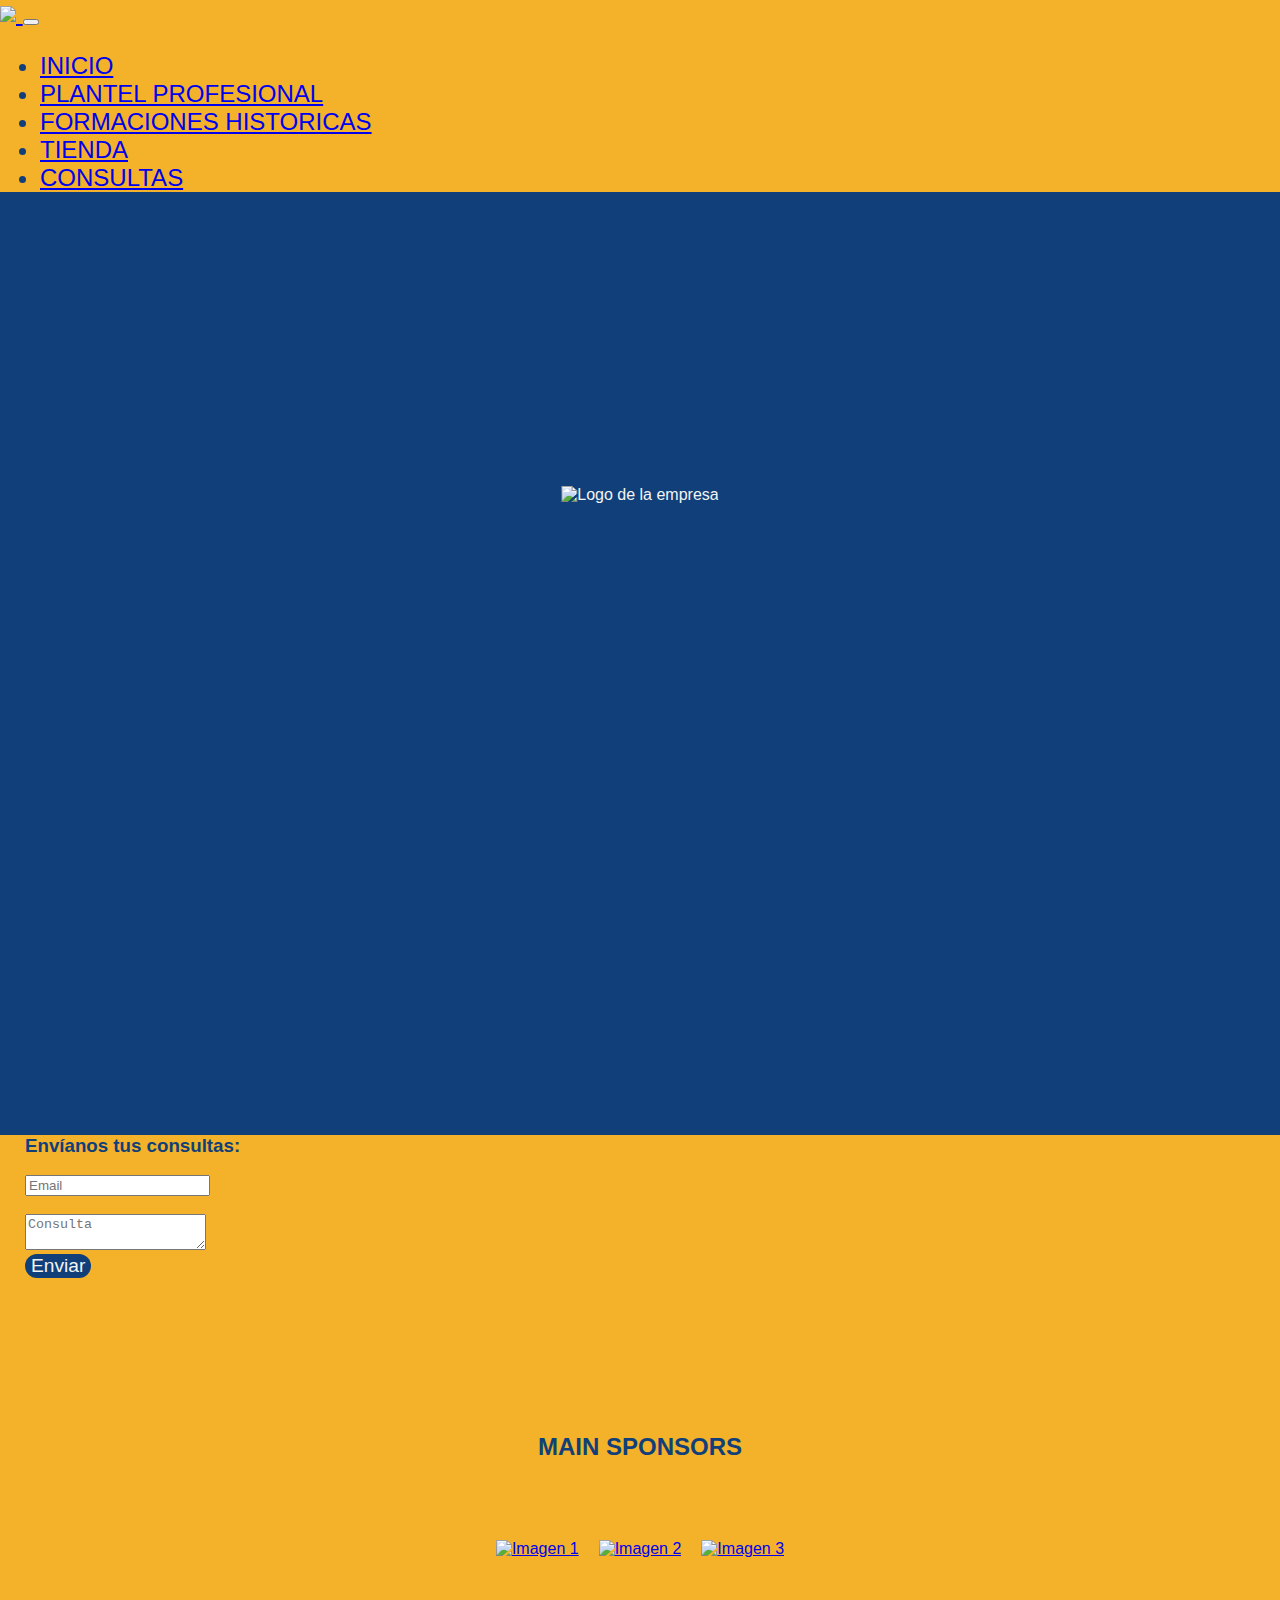
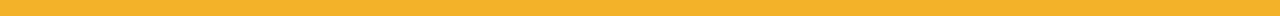
==== commit 87c161ff: "fdvswfewvd" ====
--- a/index.html
+++ b/index.html
@@ -79,19 +79,19 @@
     </main>
     <footer id="Footer">
       <div class="consultas">
-      <h3>Envíanos tus consultas:</h3>
-      <form>
-        
-        <div class="form-group">
-          <input type="email" class="form-control" placeholder="Email">
-        </div>
-        <br>
-        <div class="form-group">
-          <textarea class="form-control" placeholder="Consulta"></textarea>
-        </div>
-        <button type="submit" class="btn btn-primary">Enviar</button>
-      </form>
-    </div>
+        <h3>Envíanos tus consultas:</h3>
+        <form>
+          <div class="form-group">
+            <input type="email" class="form-control" id="inputEmail" placeholder="Email">
+          </div>
+          <br>
+          <div class="form-group">
+            <textarea class="form-control" id="inputConsulta" placeholder="Consulta"></textarea>
+          </div>
+          <button onclick="enviarConsulta()" class="btn btn-primary" id="botonenviar">Enviar</button>
+        </form>
+      </div>
+    <script src="guardarConsulta.js"></script>
 
         <div class="redes-conteiner">
           <ul>
--- a/Style.css
+++ b/Style.css
@@ -135,6 +135,23 @@
     color: #103f79;
     
 
+}
+
+#botonenviar {
+  background-color: #103f79;
+    color:#f4f4f4;
+    border-radius: 1vw;
+    border: 1px #f3b229;
+    font-size: 1.5vw;
+    font-weight: 300;
+    cursor: pointer;
+
+}
+#botonenviar:hover {
+  color: #f3b229 !important;
+  background-color: #103f79 !important;
+  border: solid #103f79 1px;
+  border-radius: 8px
 }
 
 .lista-redes-sociales {
@@ -366,10 +383,12 @@
     border-radius: 5px;
     transition: opacity 0.3s ease-in-out;
     pointer-events: none; 
+    max-width: 100%;
   }
 
   .container > div:hover .texto-superpuesto {
     opacity: 85%;
+    max-width: 100%;
   }
 
 ------ carrito
@@ -391,8 +410,11 @@
     margin-right: 1vw;
   
   }
-  
-  
+
+  #mensajeConsultaEnviada{
+    display: none;
+  }
+
   .contenedorc>div{
     
       background-color: #f4f4f4;
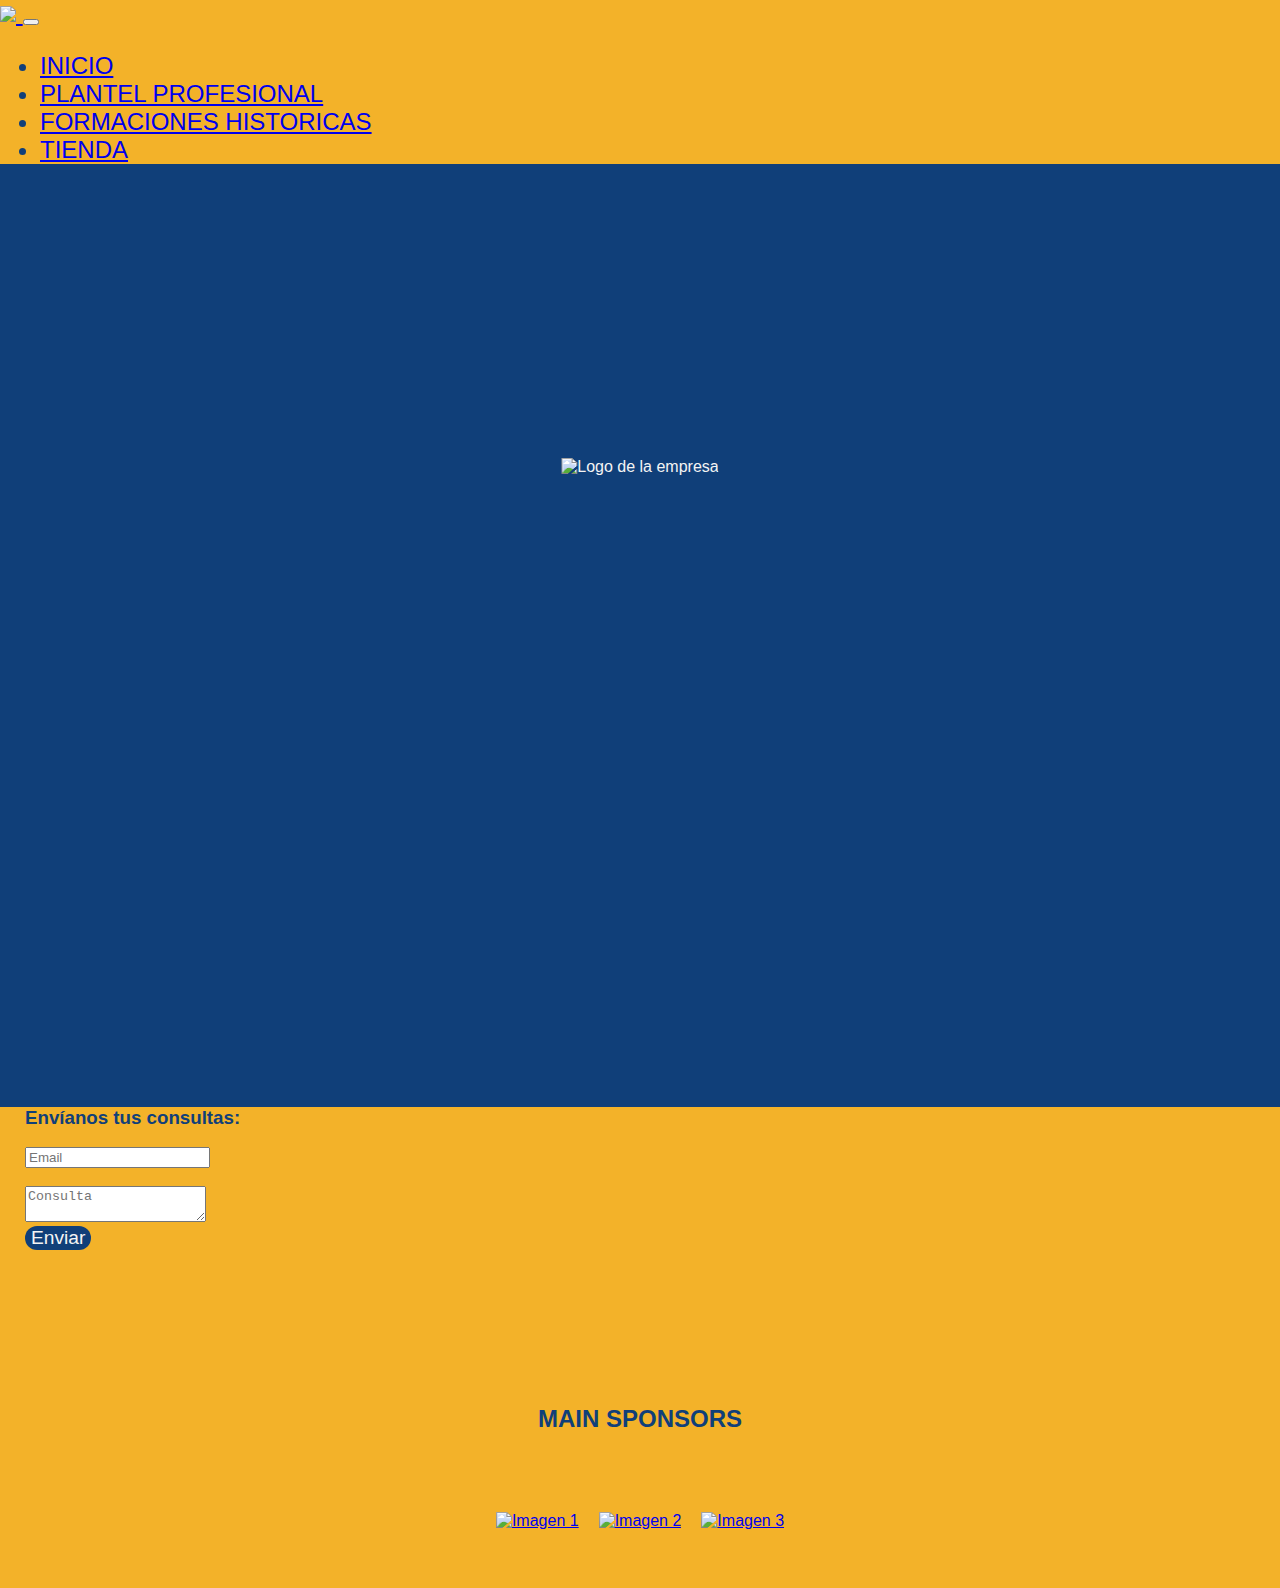
==== commit bca1438f: "wfe" ====
--- a/index.html
+++ b/index.html
@@ -38,9 +38,7 @@
               <li class="nav-item">
                 <a class="nav-link" href="tienda.html">TIENDA</a>
               </li>
-              <li class="nav-item">
-                <a class="nav-link" href="#footer">CONSULTAS</a>
-              </li>
+              
             </ul>
           </div>
         </div>
--- a/Style.css
+++ b/Style.css
@@ -436,7 +436,7 @@
   
   .informacion>p:first-child{
     font-family: 'Times New Roman', Times, serif;
-    font-size: 2.0vw;
+    font-size: 1.5vw;
     font-weight: 300;
     color:black
   }
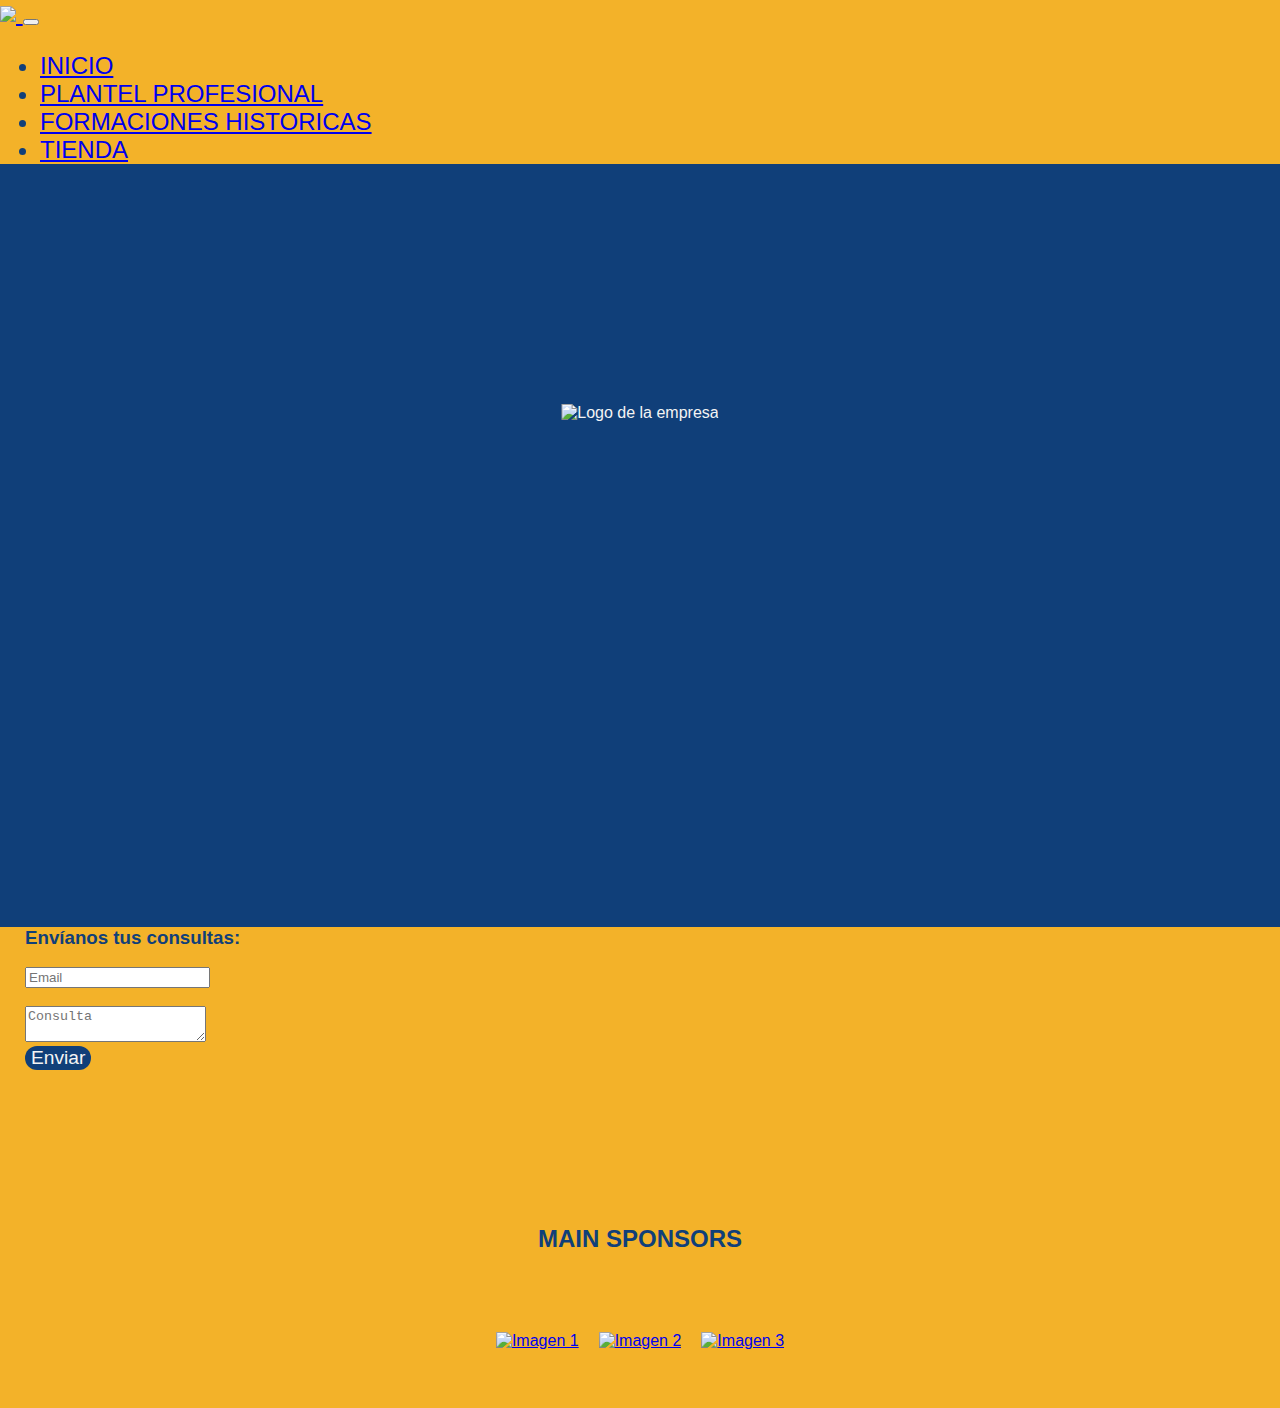
==== commit d6464c0d: "qdf" ====
--- a/index.html
+++ b/index.html
@@ -50,14 +50,15 @@
     <main>
         
 
-        <div id="inicio" class="video-container">
-          <video autoplay loop muted>
-            <source src="La Bombonera - Drone FPV.mp4" type="video/mp4">
-          </video>
-          <img src="https://logodownload.org/wp-content/uploads/2016/10/boca-juniors-logo-escudo-0.png" alt="Logo de la empresa" class="escudoboca">
+      <div id="inicio" class="video-container">
+        <video autoplay loop muted>
+          <source src="La Bombonera - Drone FPV.mp4" type="video/mp4">
+        </video>
+        <img src="https://logodownload.org/wp-content/uploads/2016/10/boca-juniors-logo-escudo-0.png" alt="Logo de la empresa" class="escudoboca">
         <div class="content">
+          <!-- Puedes agregar contenido adicional aquí -->
         </div>
-        </div>
+      </div>
         
 
       
--- a/Style.css
+++ b/Style.css
@@ -7,10 +7,21 @@
 }
 
 .video-container {
-    position: relative;
-    width: 100%;
-    height: 100vh;
-    overflow: hidden;
+  position: relative;
+  overflow: hidden;
+  width: 100%;
+  height: 0;
+  padding-bottom: 56.25%; /* 16:9 aspect ratio, ajusta según la proporción de tu video */
+  max-width: 100%;
+}
+
+.video-container video {
+  position: absolute;
+  top: 0;
+  left: 0;
+  width: 100%;
+  height: 100%;
+  object-fit: cover; /* Ajusta según tus necesidades, puede ser "cover" o "contain" */
 }
 
 .escudoboca {
